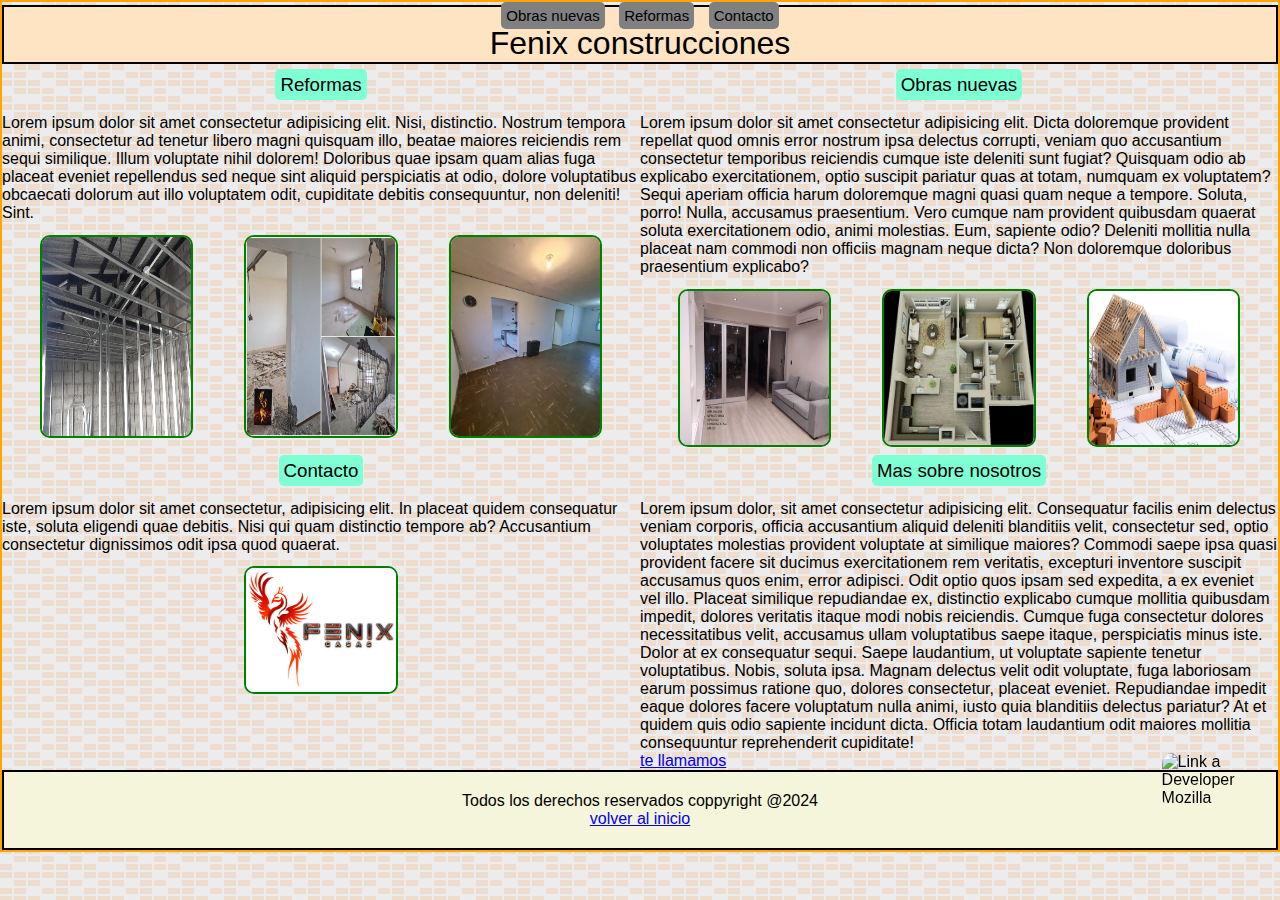
==== index1.html @ 4d93b7eb "creacion de pagina falta pulir" ====
<!DOCTYPE html>
<html lang="en">
<head>
  <meta charset="UTF-8">
  <meta name="viewport" content="width=device-width, initial-scale=1.0">
  <link rel="stylesheet" href="./estilo/estilo1.css">
  <title>Document</title>
</head>
<body>
  <header>
    <nav>
      <a class="navegacion" href="./Paginas/ObrasNuevas.html">Obras nuevas</a>
      <a class="navegacion" href="./Paginas/Reformas.html">Reformas</a>
      <a class="navegacion" href="./Paginas/Contacto.html">Contacto</a>
    </nav>
    <h1>Fenix construcciones</h1>
  </header>
  <div>
    <a href=<a href="https://developer.mozilla.org/es/" target="_blank"></a>
  <img src="./img/mdn-seeklogo.svg" class="logoFijo" alt="Link a Developer Mozilla">
  </div>
  <main>
    <section>
      <article>
        <h3><a class="navegacion1" href="./Paginas/Reformas.html">Reformas</a></h3>
        <br>
        <p>Lorem ipsum dolor sit amet consectetur adipisicing elit. Nisi, distinctio. Nostrum tempora animi, consectetur ad tenetur libero magni quisquam illo, beatae maiores reiciendis rem sequi similique. Illum voluptate nihil dolorem!
        Doloribus quae ipsam quam alias fuga placeat eveniet repellendus sed neque sint aliquid perspiciatis at odio, dolore voluptatibus obcaecati dolorum aut illo voluptatem odit, cupiditate debitis consequuntur, non deleniti! Sint.</p>
        <picture class="imgArticulo">
          <img class="imgArt1" src="./img/reformas1.png" alt="reformas en proceso">
          <img class="imgArt1" src="./img/reformas2.png" alt="reformas medias">
          <img class="imgArt1"src="./img/reformas3.png" alt="reformas concretas">
        </picture>
      </article>
      <article>
        <h3><a class="navegacion1" href="./Paginas/ObrasNuevas.html">Obras nuevas</a></h3>
        <br>
        <p>
          Lorem ipsum dolor sit amet consectetur adipisicing elit. Dicta doloremque provident repellat quod omnis error nostrum ipsa delectus corrupti, veniam quo accusantium consectetur temporibus reiciendis cumque iste deleniti sunt fugiat?
          Quisquam odio ab explicabo exercitationem, optio suscipit pariatur quas at totam, numquam ex voluptatem? Sequi aperiam officia harum doloremque magni quasi quam neque a tempore. Soluta, porro! Nulla, accusamus praesentium.
          Vero cumque nam provident quibusdam quaerat soluta exercitationem odio, animi molestias. Eum, sapiente odio? Deleniti mollitia nulla placeat nam commodi non officiis magnam neque dicta? Non doloremque doloribus praesentium explicabo?
        </p>
        <picture class="imgArticulo">
          <img class="imgArt1" src="./img/obranueva1.png" alt="obra nueva">
          <img class="imgArt1"src="./img/proyecto3d.png" alt="proyecto 3D">
          <img class="imgArt1"src="./img/materiales-construccion.jpg" alt="casa obra">
        </picture>
      </article>
      <article>
        <h3><a class="navegacion1" href="./Paginas/Contacto.html">Contacto</a></h3>
        <br>
        <p>
          Lorem ipsum dolor sit amet consectetur, adipisicing elit. In placeat quidem consequatur iste, soluta eligendi quae debitis. Nisi qui quam distinctio tempore ab? Accusantium consectetur dignissimos odit ipsa quod quaerat.
        </p>
        <picture class="imgArticulo">
          <img class="imgArt1"src="./img/logo3.jpg" alt="logo">
        </picture>
      </article>
      <article>
        <h3><a class="navegacion1" href="#">Mas sobre nosotros</a></h3>
        <br>
        <p>
          Lorem ipsum dolor, sit amet consectetur adipisicing elit. Consequatur facilis enim delectus veniam corporis, officia accusantium aliquid deleniti blanditiis velit, consectetur sed, optio voluptates molestias provident voluptate at similique maiores?
          Commodi saepe ipsa quasi provident facere sit ducimus exercitationem rem veritatis, excepturi inventore suscipit accusamus quos enim, error adipisci. Odit optio quos ipsam sed expedita, a ex eveniet vel illo.
          Placeat similique repudiandae ex, distinctio explicabo cumque mollitia quibusdam impedit, dolores veritatis itaque modi nobis reiciendis. Cumque fuga consectetur dolores necessitatibus velit, accusamus ullam voluptatibus saepe itaque, perspiciatis minus iste.
          Dolor at ex consequatur sequi. Saepe laudantium, ut voluptate sapiente tenetur voluptatibus. Nobis, soluta ipsa. Magnam delectus velit odit voluptate, fuga laboriosam earum possimus ratione quo, dolores consectetur, placeat eveniet.
          Repudiandae impedit eaque dolores facere voluptatum nulla animi, iusto quia blanditiis delectus pariatur? At et quidem quis odio sapiente incidunt dicta. Officia totam laudantium odit maiores mollitia consequuntur reprehenderit cupiditate!
        </p>
        <a href="./Paginas/Contacto.html">te llamamos</a>
      </article>
    </section>
    
  </main>
  <footer>
    <p>
      Todos los derechos reservados coppyright @2024
    </p>
    <p>
      <a href="./index1.html">volver al inicio</a>
    </p>
  </footer>
</body>
</html>
---- estilo/estilo1.css ----
/* estilo general */
*{
  margin: 0;
  box-sizing: border-box;
  font-family: sans-serif;
  font-optical-sizing: auto;
  font-weight: 500;
  font-style: normal;
  font-variation-settings: "wdth" 100;
}


/*Encabezado y menu */
h1{
  display: block;
  background-color: none;

}

/*
h1:hover{
  background-color: orange;
}*/


h3{
  text-align: center;
}
header{
  border: 2px black solid;
  background-color: bisque;
  text-align: center;
  margin-top: 3px;
  margin-bottom: 10px;

}

.navegacion{
  background-color: gray;
  color: black;
  border-radius: 5px;
  margin: 5px;
  padding: 5px;
  font-size: 15px;
  text-decoration: none;
  left: 0;
  margin-inline: 20;
  
}
.navegacion:hover {
  background-color: orange;
}


.navegacion1 {
  background-color: aquamarine ;
  color: black;
  border-radius: 5px;
  margin: 5px;
  padding: 5px;
  text-decoration: none;
  margin-bottom: 10px;

}

.navegacion1:hover{
  background-color: orange;
}
/* Body y cuerpo , articulos e imagenes*/

body {
  border: 2px orange solid;
  background-color: #ececed;
background-image: url("data:image/svg+xml,%3Csvg width='84' height='48' viewBox='0 0 84 48' xmlns='http://www.w3.org/2000/svg'%3E%3Cpath d='M0 0h12v6H0V0zm28 8h12v6H28V8zm14-8h12v6H42V0zm14 0h12v6H56V0zm0 8h12v6H56V8zM42 8h12v6H42V8zm0 16h12v6H42v-6zm14-8h12v6H56v-6zm14 0h12v6H70v-6zm0-16h12v6H70V0zM28 32h12v6H28v-6zM14 16h12v6H14v-6zM0 24h12v6H0v-6zm0 8h12v6H0v-6zm14 0h12v6H14v-6zm14 8h12v6H28v-6zm-14 0h12v6H14v-6zm28 0h12v6H42v-6zm14-8h12v6H56v-6zm0-8h12v6H56v-6zm14 8h12v6H70v-6zm0 8h12v6H70v-6zM14 24h12v6H14v-6zm14-8h12v6H28v-6zM14 8h12v6H14V8zM0 8h12v6H0V8z' fill='%23e6984b' fill-opacity='0.19' fill-rule='evenodd'/%3E%3C/svg%3E");
}

/*
article{
  border: 2px black solid;
  border-radius: 5px;
  grid-template-columns: 10%;
}
*/


picture {
  display: flex;
  padding: 2%;

}


img{
  width: 25%;
  height: auto;
  border-radius: 10px;
  
}
/*
img:hover{
  background-color: aqua;
}
*/
.imgArticulo {
  justify-content: space-around;


}

.imgArt1{
  border: 2px green solid;
  border-radius: 10px;
}

section {

  display: grid;
  grid-template-columns: 50% 50%;
}


/* Logo Fijo */
.logoFijo{
  margin: 1%;
  width: 5rem;
  position: fixed;
  bottom: 5rem;
  right: 2%;
  z-index: 20;
}





/* Estilo del footer*/

footer {
  border: 2px black solid;
  background-color: beige;
  text-align: center;
  width: 100%;
  position: relative;
  left: 0;
  bottom: 0;
  padding: 20px;

}
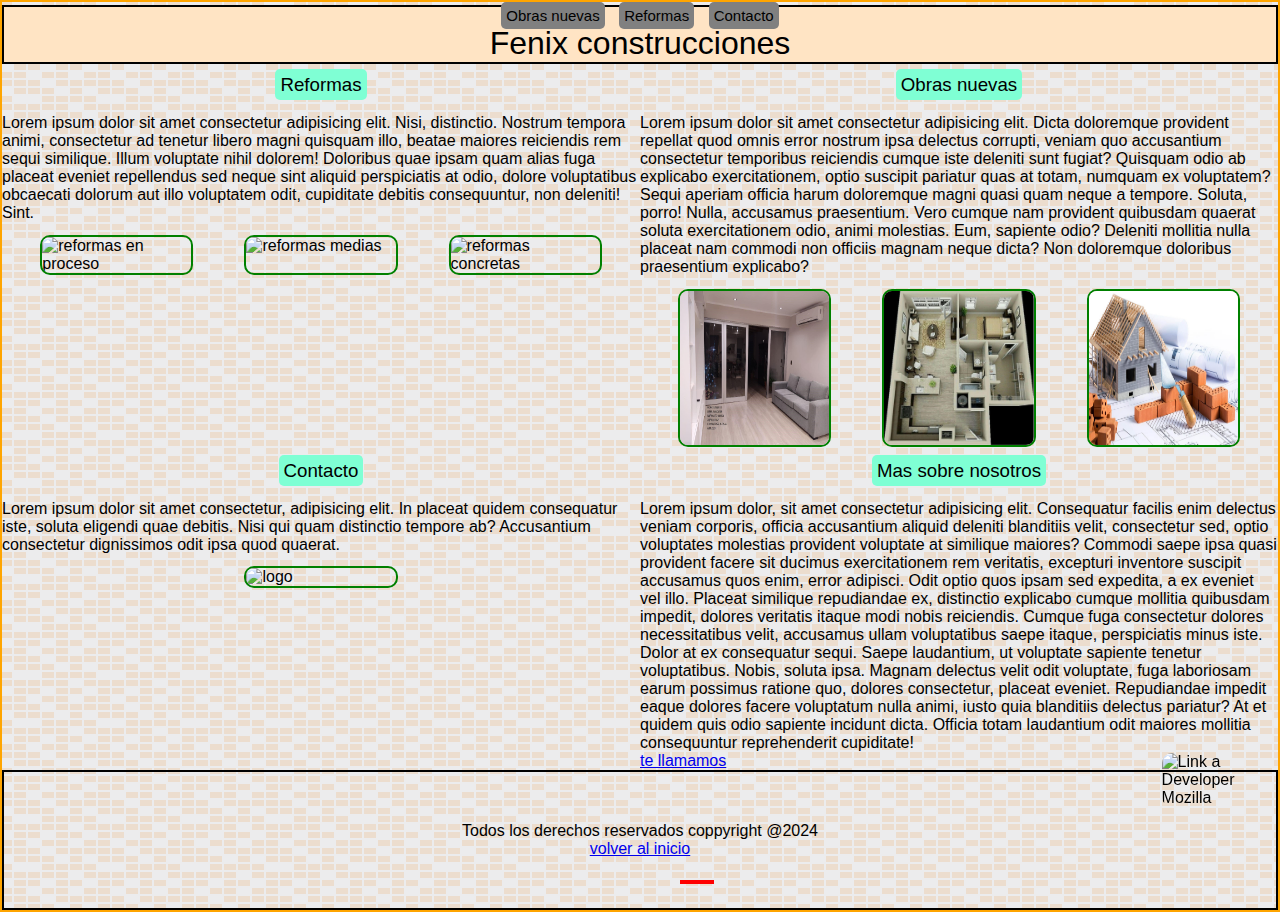
==== commit 166dfbfa: "footer logos prueba" ====
--- a/index1.html
+++ b/index1.html
@@ -4,6 +4,7 @@
   <meta charset="UTF-8">
   <meta name="viewport" content="width=device-width, initial-scale=1.0">
   <link rel="stylesheet" href="./estilo/estilo1.css">
+  <script src="https://kit.fontawesome.com/8e72df6f2a.js" crossorigin="anonymous"></script>
   <title>Document</title>
 </head>
 <body>
@@ -76,6 +77,13 @@
       Todos los derechos reservados coppyright @2024
     </p>
     <p>
+    <div class="logos">
+      <a href="#"><i class="fa-brands fa-youtube"></i></a>
+      <a href="#"><i class="fa-brands fa-x-twitter"></i></a>
+      <a href="#"><i class="fa-brands fa-instagram"></i></a>
+    </div>
+  </p>
+    <p>
       <a href="./index1.html">volver al inicio</a>
     </p>
   </footer>
--- a/estilo/estilo1.css
+++ b/estilo/estilo1.css
@@ -136,15 +136,27 @@
 
 /* Estilo del footer*/
 
+
 footer {
   border: 2px black solid;
-  background-color: beige;
+  background-color: none;
   text-align: center;
   width: 100%;
   position: relative;
   left: 0;
   bottom: 0;
-  padding: 20px;
+  padding: 50px 0;
+  flex-wrap: wrap;
 
 }
 
+.logos{
+  display: flex;
+  border: 2px red solid;
+  margin: 40px;
+  position: absolute;
+  top: 50%;
+  left: 50%;
+  transform: translate(-50%-50%);
+  padding: 0 15px;
+}
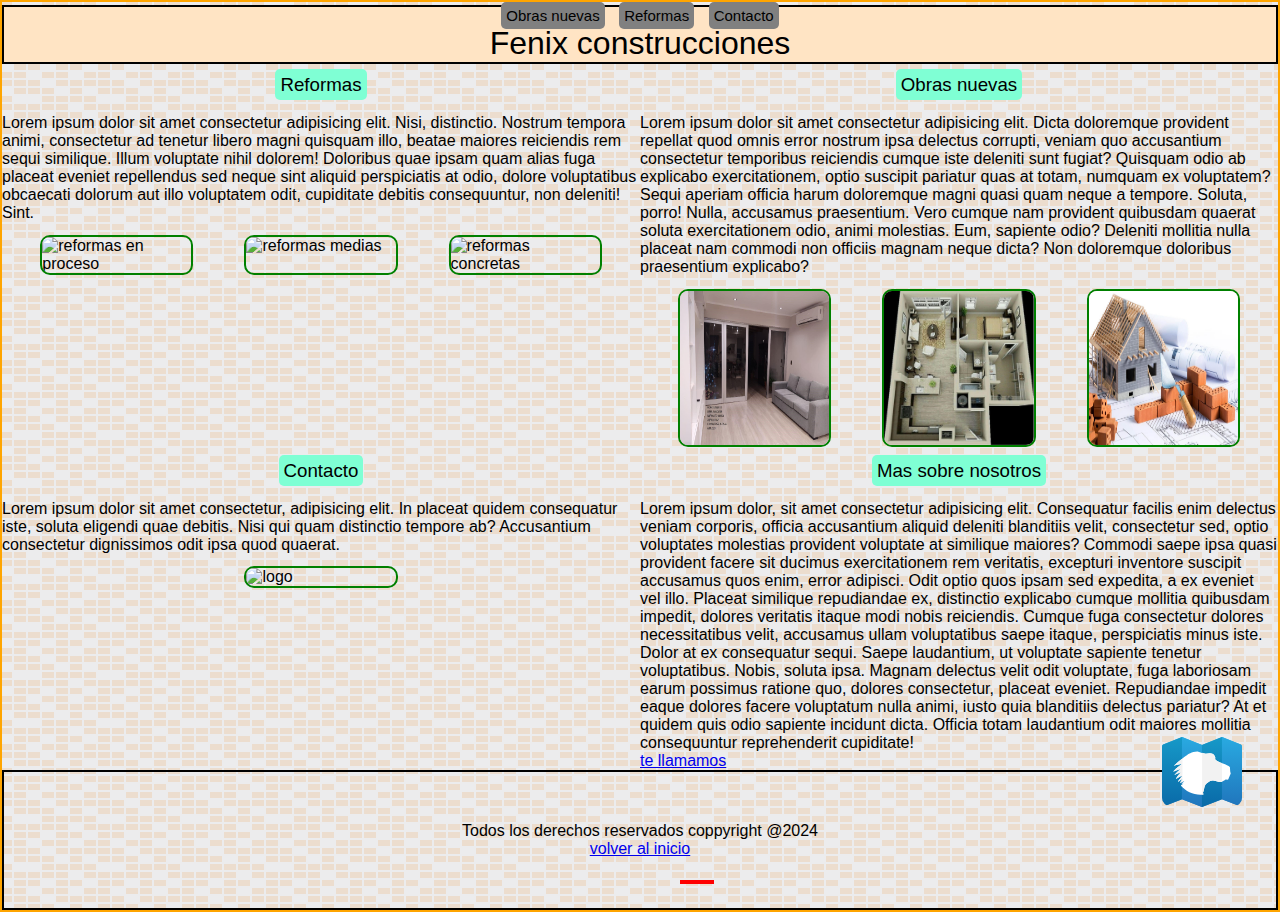
==== commit 4f41dabe: "reorganizacion de header" ====
--- a/index1.html
+++ b/index1.html
@@ -70,7 +70,6 @@
         <a href="./Paginas/Contacto.html">te llamamos</a>
       </article>
     </section>
-    
   </main>
   <footer>
     <p>
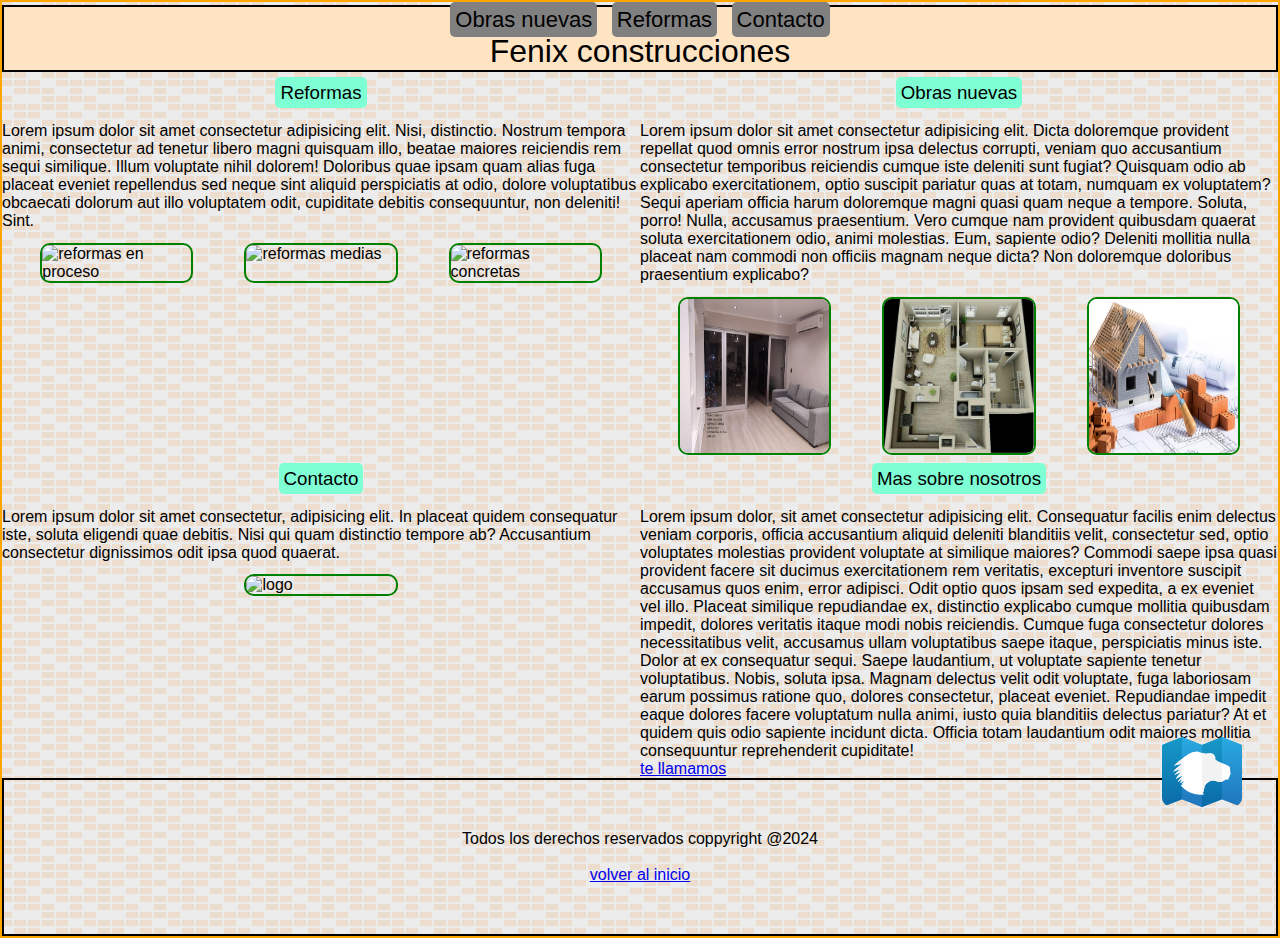
==== commit 0c1355f1: "acomodo de paginas" ====
--- a/index1.html
+++ b/index1.html
@@ -75,16 +75,13 @@
     <p>
       Todos los derechos reservados coppyright @2024
     </p>
-    <p>
-    <div class="logos">
-      <a href="#"><i class="fa-brands fa-youtube"></i></a>
-      <a href="#"><i class="fa-brands fa-x-twitter"></i></a>
-      <a href="#"><i class="fa-brands fa-instagram"></i></a>
+    <div class="redes-logos">
+      <a href="https://www.youtube.com/@fenixconstrucciones"><i class="fa-brands fa-youtube"></i></a>
+      <a href="https://www.twitter.com/fenixconstrucci"><i class="fa-brands fa-x-twitter"></i></a>
+      <a href="https://www.instagram.com/fenix_construcciones"><i class="fa-brands fa-instagram"></i></a>
     </div>
+    <a href="./index1.html">volver al inicio</a>
   </p>
-    <p>
-      <a href="./index1.html">volver al inicio</a>
-    </p>
   </footer>
 </body>
 </html>--- a/estilo/estilo1.css
+++ b/estilo/estilo1.css
@@ -42,14 +42,13 @@
   border-radius: 5px;
   margin: 5px;
   padding: 5px;
-  font-size: 15px;
+  font-size: 22px;
   text-decoration: none;
-  left: 0;
-  margin-inline: 20;
   
 }
 .navegacion:hover {
   background-color: orange;
+  text-decoration: underline;
 }
 
 
@@ -119,6 +118,21 @@
   grid-template-columns: 50% 50%;
 }
 
+form-envio .controls{
+  text-decoration: none;
+  box-decoration-break: unset;
+}
+
+label{
+  font-size: 0.88em;
+  line-height: 2;
+}
+
+.checkbox {
+  text-align: center;
+  width: auto;
+  height: 10px;
+}
 
 /* Logo Fijo */
 .logoFijo{
@@ -150,13 +164,13 @@
 
 }
 
-.logos{
-  display: flex;
-  border: 2px red solid;
-  margin: 40px;
-  position: absolute;
-  top: 50%;
-  left: 50%;
-  transform: translate(-50%-50%);
-  padding: 0 15px;
+.redes-logos{
+  width: 10x;
+
 }
+.redes-logos a {
+  margin:2%;
+  padding: 5px;
+  margin-top: 15px;
+  margin-bottom: 15px;
+}
